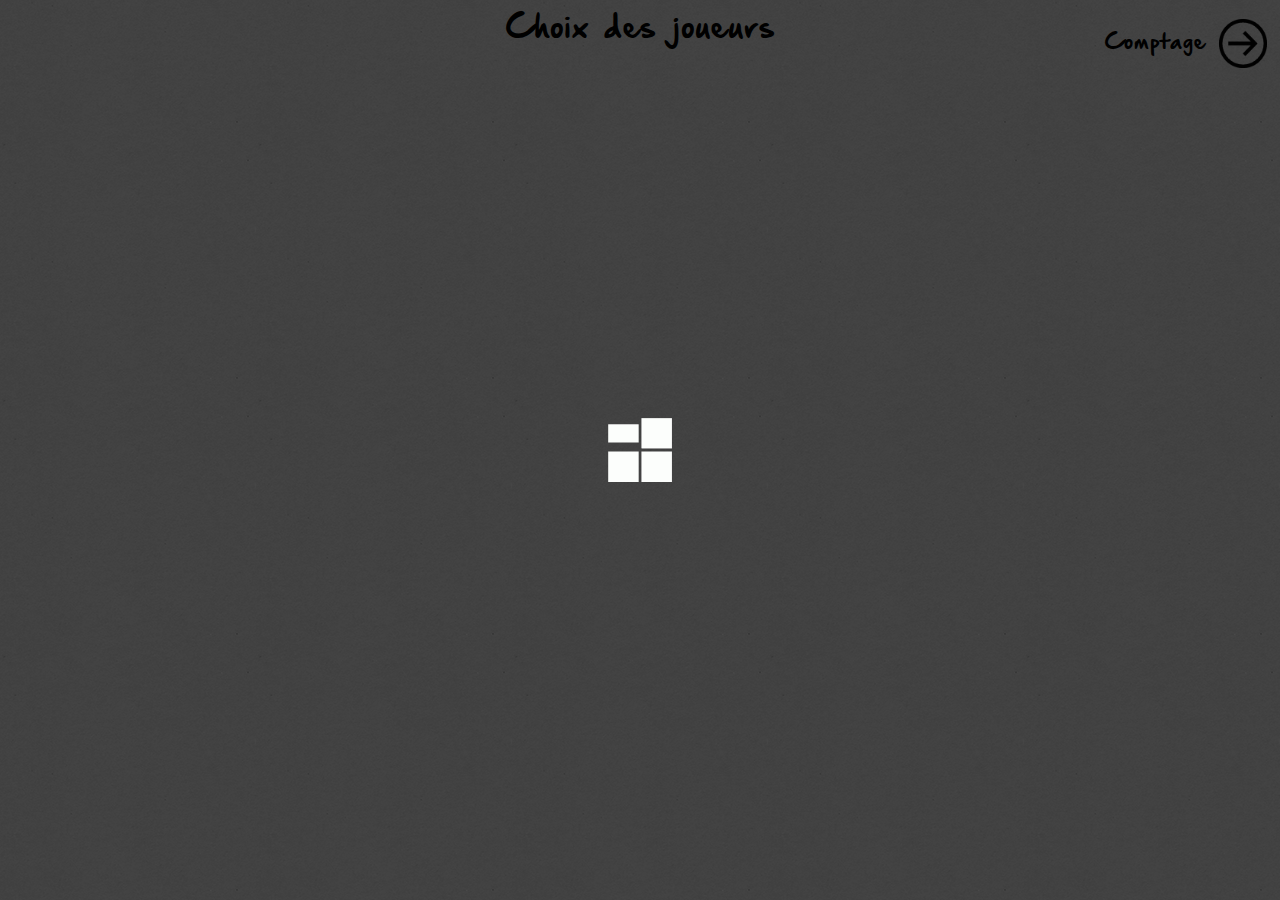
==== public_html/index_2.html @ f12b4384 "Ajout de la sélection des joueurs (page index_2.html)" ====
<!DOCTYPE html>
<html>
	<head>
		<meta charset="utf-8" />

		<link rel="icon" type="image/png" href="./img/icon.png" />

		<link rel="stylesheet" type="text/css" href="./css/main.css" />
		<link rel="stylesheet" type="text/css" href="./js/libs/slick/slick.css"/>
		
		<script src="./js/jquery-2.1.1.min.js"></script>
		<script src="./js/jquery-ui.min.js"></script>
		<script src="./js/libs/slick/slick.min.js"></script>
		<script src="./js/var.js"></script>
		<script src="./js/screen.js"></script>
		<script src="./js/main.js"></script>

		<title>Tarot reporting</title>
	</head>

	<body>
		<header>
			<span></span>
			<div id="prev"><img src="./img/prev.png"/><span></span></div>
			<div id="next"><span></span><img src="./img/next.png"/></div>
		</header>
		<section class="wrapper"></section>
	</body>
	<div id="loader"></div>
</html>
<!--TEMPLATES-->
<div id="button_template">
	<div class="button">
		<span></span>
	</div>
</div>
<div id="switch_template">
	<div class="switch">
		<span></span>
	</div>
</div>
---- public_html/css/main.css ----
@font-face
{
	font-family: "hos";
	src: url("../font/hos.ttf");
}

/*HTML*/
html
{
	background-image: url('../img/cardboard_flat.png');
	width: 100%;
	height: 100%;
	font-family: "hos";
}

body
{
	width: 100%;
	height: 100%;
	padding: 1%;
	margin: 0%;
	box-sizing: border-box;
}

/*HEADER*/
header
{
	position: relative;
	width: 100%;
	height: 7%;
	text-align: center;
}

header>span
{
	vertical-align: middle;
	font-size: 1.8em;
}

header>div
{
	display: none;
	position: absolute;
	top: 0%;
	width: 20%;
	height: 100%;
	padding: 0.5% 0%;
	box-sizing: border-box;
}

header>div#prev
{
	left: 0%;
	text-align: left;
}

header>div#next
{
	right: 0%;
	text-align: right;
}

header>div>img
{
	height: 100%;
	width: auto;
	vertical-align: middle;
}

header>div>span
{
	vertical-align: middle;
	margin: 0% 5%;
	font-size: 1.2em;
}

/*LOADER*/
#loader
{
	display: none;
	position: fixed;
	z-index: 99;
	top: 0%;
	left: 0%;
	background-color: rgba(0,0,0,0.7);
	background-image: url("../img/loader.gif");
	background-position: center;
	background-repeat: no-repeat;
	background-size: 5% auto;
	width: 100%;
	height: 100%;
}

/*BUTTONS*/
.button, .switch
{
	display: inline-table;
	background-color: rgba(180,180,180,0.4);
	border-radius: 20px;
	margin-top: 3%;
	font-size: 30px;
	text-align: center;
}

.button:active
{
	background-color: rgba(180,180,180,0.7);
}

.button.disable
{
	background-color: rgba(180,180,180,0.2);
	color: #8E8E8E;
}

.button.red
{
	background-color: rgba(100,0,0,0.4);
}

.button.blue
{
	background-color: rgba(0,0,100,0.4);
}

.button.green
{
	background-color: rgba(0,100,0,0.4);
}

.button>span, .switch>span
{
	display: table-cell;
	vertical-align: middle;
}

.switch.active
{
	background-image: url("../img/check.png");
	background-repeat: no-repeat;
	background-position: bottom right;
	background-size: 20% auto;
	background-color: rgba(0,100,0,0.4);
	color: white;
}

/*PLAYERS CHOICE*/
#players_choice
{
	height: 65%;
}

.user
{
	width: 28%;
	height: 40%;
	margin-left: 2.66%;
	margin-right: 2.66%;
	margin-top: 3%;
	font-size: 30px
}

#users_slide
{
	margin: 0em 1em;
}

#users_slide, #users_slide .users_slide, #users_slide .slick-list, #users_slide .slick-track
{
	height: 100%;
}

#users_choice_buttons
{
	position: fixed;
	bottom: 0%;
	left: 0%;
	width: 100%;
	height: 26.5%;
}

#users_choice_buttons>div
{
	position: relative;
	display: inline-block;
	width: 50%;
	height: 100%;
}

#users_choice_buttons>div>.button
{
	position: absolute;
	top: 0%;
	right: 0%;
	bottom: 0%;
	left: 0%;
	margin: auto;
	width: 50%;
	height: 50%;
}

.invisible
{
	opacity: 0;
}
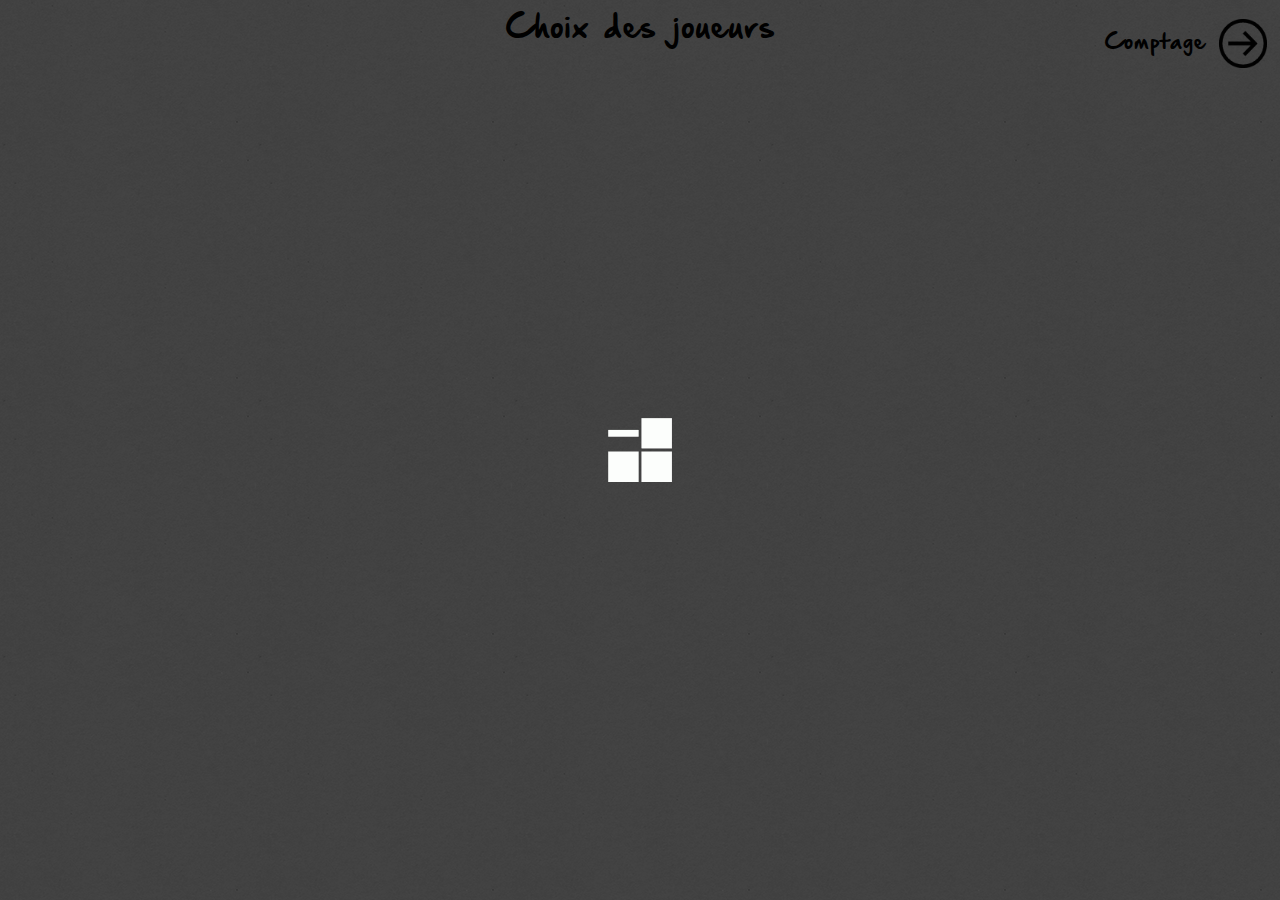
==== commit 31b5c39d: "Ajout du grah de test pour les scores dans l'accueil." ====
--- a/public_html/index_2.html
+++ b/public_html/index_2.html
@@ -11,6 +11,7 @@
 		<script src="./js/jquery-2.1.1.min.js"></script>
 		<script src="./js/jquery-ui.min.js"></script>
 		<script src="./js/libs/slick/slick.min.js"></script>
+        <script src="./js/highcharts.js"></script>
 		<script src="./js/var.js"></script>
 		<script src="./js/screen.js"></script>
 		<script src="./js/main.js"></script>
